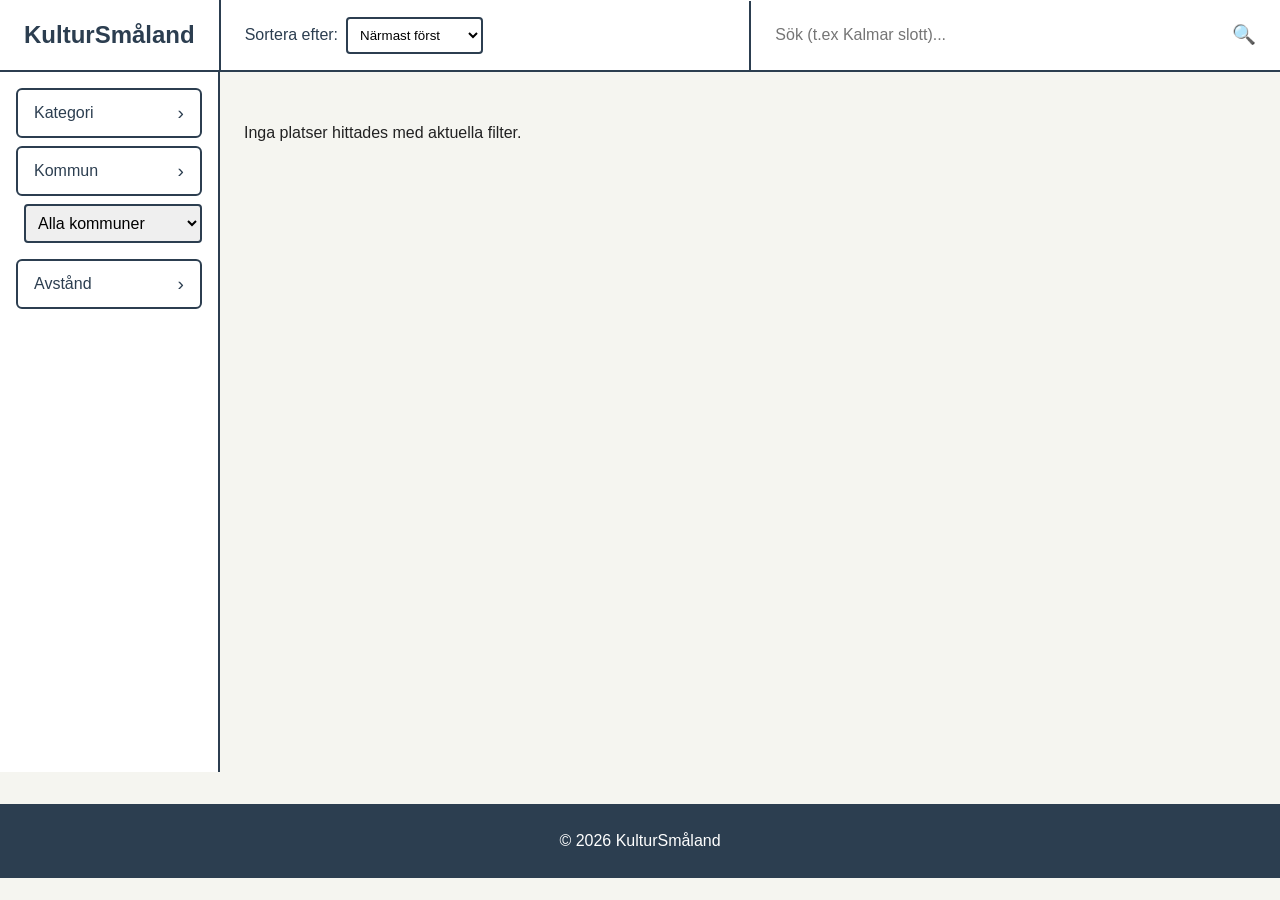
==== index.html @ bd0e3a74 "price range fixed and minor details fixed" ====
<!DOCTYPE html>
<html lang="sv">

<head>
    <meta charset="UTF-8">
    <meta name="viewport" content="width=device-width, initial-scale=1.0">
    <title>KulturSmåland</title>
    <link rel="stylesheet" href="./css/style.css">
    <script src="./js/main.js" type="module"></script>
</head>

<body>
    <div class="topbar">
        <div class="topbar-name">KulturSmåland</div>
        <div class="topbar-sort">
            <label for="sort-select">Sortera efter:</label>
            <select id="sort-select">
                <option value="distance-asc">Närmast först</option>
                <option value="distance-desc">Längst bort först</option>
                <option value="rating-desc">Högst betyg</option>
                <option value="rating-asc">Lägst betyg</option>
            </select>
        </div>
        <div class="topbar-search">
            <input type="text" id="search-input" placeholder="Sök (t.ex Kalmar slott)...">
            <span class="search-icon">🔍</span>
        </div>
    </div>

    <div class="layout">
        <aside class="sidebar">
            <div class="filter-group">
                <button class="filter-toggle" data-group="kategori">Kategori <span class="arrow">›</span></button>
                <div class="filter-options" data-group="kategori">
                    <button class="filter-btn" data-category="all">Visa alla</button>
                    <button class="filter-btn" data-category="museum">Museer</button>
                    <button class="filter-btn" data-category="kyrka">Kyrkor</button>
                    <button class="filter-btn" data-category="slott">Slott</button>
                </div>
            </div>

            <div class="filter-group">
                <button class="filter-toggle" data-group="lan">Kommun <span class="arrow">›</span></button>
                <div class="filter-options open" data-group="lan">
                    <select id="municipality-select" style="width: 100%; padding: 0.5rem; font-size: 1rem; border: 2px solid #2c3e50; border-radius: 4px;">
                        <option value="all">Alla kommuner</option>
                    </select>
                </div>
            </div>

            <div class="filter-group">
                <button class="filter-toggle" data-group="avstand">Avstånd <span class="arrow">›</span></button>
                <div class="filter-options" data-group="avstand">
                    <button class="filter-btn">&lt; 5 km</button>
                    <button class="filter-btn">&lt; 25 km</button>
                    <button class="filter-btn">&lt; 50 km</button>
                    <button class="filter-btn">Alla</button>
                </div>
                    <div id="active-chips" class="chip-container"></div>
            </div>


        </aside>

        <main class="content">
            <section id="cards"></section>
        </main>
    </div>

    <footer>
        <p>&copy; 2026 KulturSmåland</p>
    </footer>
</body>

</html>
---- css/style.css ----
.card {
    border: 2px black solid;
}
* {
    box-sizing: border-box;
    margin: 0;
    padding: 0;
}

body {
    font-family: Arial, Helvetica, sans-serif;
    line-height: 1.6;
    color: #222;
    background-color: #f5f5f0;
}

.topbar {
    display: flex;
    align-items: center;
    border-bottom: 2px solid #2c3e50;
    background: white;
}

.topbar-name {
    font-size: 1.5rem;
    font-weight: 700;
    color: #2c3e50;
    padding: 1rem 1.5rem;
    border-right: 2px solid #2c3e50;
    min-width: 220px;
}

.topbar-sort {
    display: flex;
    align-items: center;
    gap: 0.5rem;
    padding: 1rem 1.5rem;
    border-right: 2px solid #2c3e50;
    flex: 1;
}

.topbar-sort label {
    font-weight: 500;
    color: #2c3e50;
}

.topbar-search {
    display: flex;
    align-items: center;
    gap: 0.5rem;
    padding: 1rem 1.5rem;
    flex: 1;
    position: relative;
}

.topbar-search input {
    border: none;
    outline: none;
    font-size: 1rem;
    flex: 1;
    background: transparent;
}

.search-icon {
    font-size: 1.2rem;
}

.layout {
    display: grid;
    grid-template-columns: 220px 1fr;
    min-height: calc(100vh - 200px);
}

.sidebar {
    border-right: 2px solid #2c3e50;
    padding: 1rem;
    background: white;
}

.content {
    padding: 1.5rem;
}

.filter-group {
    margin-bottom: 0.5rem;
}

.filter-toggle {
    width: 100%;
    display: flex;
    justify-content: space-between;
    align-items: center;
    padding: 0.75rem 1rem;
    border: 2px solid #2c3e50;
    background: white;
    color: #2c3e50;
    font-size: 1rem;
    font-weight: 500;
    cursor: pointer;
    border-radius: 6px;
}

.filter-toggle:hover {
    background: #f0f0f0;
}

.filter-toggle .arrow {
    transition: transform 0.2s;
    font-size: 1.2rem;
}

.filter-toggle.expanded .arrow {
    transform: rotate(90deg);
}

.filter-options {
    display: none;
    flex-direction: column;
    gap: 0.4rem;
    padding: 0.5rem 0 0.5rem 0.5rem;
}

.filter-options.expanded {
    display: flex;
}

.filter-options .filter-btn {
    text-align: left;
    padding: 0.4rem 0.75rem;
    font-size: 0.9rem;
}

footer {
    text-align: center;
    padding: 1.5rem;
    background: #2c3e50;
    color: white;
    margin-top: 2rem;
}

.filter-btn {
    padding: 0.5rem 1rem;
    border: 2px solid #2c3e50;
    background-color: white;
    color: #2c3e50;
    cursor: pointer;
    border-radius: 4px;
}

.filter-btn:hover {
    background-color: #2c3e50;
    color: white;
}

#sort-select {
    padding: 0.5rem;
    border: 2px solid #2c3e50;
    border-radius: 4px;
    background-color: white;
}

#cards {
    display: grid;
    grid-template-columns: repeat(auto-fill, minmax(280px, 1fr));
    gap: 1.5rem;
    margin-top: 1.5rem;
}

.card {
    border: 2px solid #2c3e50;
    border-radius: 8px;
    padding: 1.5rem;
    background-color: white;
}

.card h2 {
    margin-bottom: 0.5rem;
    color: #2c3e50;
}

.card-footer {
    margin-top: 1rem;
    padding-top: 1rem;
    border-top: 1px solid #ddd;
    font-size: 0.9rem;
}

#map {
    height: 300px;
    width: 100%;
    border: 1px solid #ccc;
    margin-top: 1rem;
}

.details-main {
  max-width: 1100px;
  margin: 0 auto;
  padding: 32px 24px;
  font-family: -apple-system, BlinkMacSystemFont, "Segoe UI", Roboto, sans-serif;
  color: #1a1a1a;
}

#back-link {
  display: inline-block;
  margin-bottom: 24px;
  color: #2c3e50;
  text-decoration: none;
  font-size: 15px;
  font-weight: 500;
}

#back-link:hover {
  text-decoration: underline;
}

#detail-container {
  display: grid;
  grid-template-columns: 2fr 1fr;
  gap: 32px;
  align-items: start;
}

.details-content {
  min-width: 0;
}

.image-placeholder {
  width: 100%;
  aspect-ratio: 16 / 9;
  background: #e9ecef;
  display: flex;
  align-items: center;
  justify-content: center;
  margin-bottom: 24px;
  border-radius: 12px;
  color: #868e96;
  font-size: 16px;
}

.details-title {
  font-size: 36px;
  line-height: 1.2;
  font-weight: 700;
  margin: 0 0 8px 0;
  color: #1a1a1a;
}

.details-subtitle {
  font-size: 15px;
  color: #6c757d;
  margin: 0 0 24px 0;
  text-transform: capitalize;
  letter-spacing: 0.3px;
}

.details-desc {
  font-size: 17px;
  line-height: 1.7;
  color: #343a40;
  margin: 0;
}

.details-sidebar {
  display: flex;
  flex-direction: column;
  gap: 12px;
}

.info-box {
  background: #f8f9fa;
  border: 1px solid #e9ecef;
  padding: 14px 18px;
  border-radius: 10px;
}

.info-box small {
  display: block;
  font-size: 12px;
  text-transform: uppercase;
  letter-spacing: 0.8px;
  color: #868e96;
  font-weight: 600;
  margin-bottom: 4px;
}

.info-box p {
  margin: 0;
  font-size: 16px;
  color: #1a1a1a;
  line-height: 1.4;
}

.info-box a {
  color: #2c3e50;
  text-decoration: none;
  font-weight: 500;
}

.info-box a:hover {
  text-decoration: underline;
}

.map-box {
  padding: 0;
  overflow: hidden;
  height: 250px;
}

.card-main-img {
    width: 100%;
    height: 220px;
    object-fit: cover;
    display: block;
    border-radius: 6px;
    margin-bottom: 12px;
}

.details-img {
    width: 100%;
    aspect-ratio: 16 / 9;
    object-fit: cover;
    border-radius: 12px;
    margin-bottom: 24px;
    display: block;
}

.star {
  width: 40%;
}

.card-image-wrapper {
    position: relative; 
    width: 100%;
    height: 200px;
    overflow: hidden;
    border-radius: 8px;
}


.card-badge {
    position: absolute;
    top: 0px;
    left: 0px;
    background: rgba(137, 89, 0, 0.329);
    
    padding: 6px 12px;
    border-radius: 8px;
    
    box-shadow: 0 4px 8px rgba(0,0,0,0.2);
    display: flex;
    align-items: center;
    gap: 6px;
    z-index: 10;
    
}


.card-badge svg, 
.card-badge img {
    width: 35px;
    height: 35px;
}

.filter-options {
  display: none;
}
.filter-options.open {
  display: block;
}

.chip-container {
    display: flex;
    flex-wrap: wrap;
    align-items: center;
    gap: 0.6rem;
    margin-bottom: 1.5rem;
    min-height: 35px;
}

.chip {
    display: inline-flex;
    align-items: center;
    gap: 0.5rem;
    padding: 5px 10px;
    background-color: #5ea4ff;
    border: 1px solid #000000;
    border-radius: 8px;
    font-size: 0.85rem;
    font-weight: 600;
    color: #000000;
    cursor: pointer;
    transition: all 0.2s ease;
    
}

.chip:hover {
    background-color: #ef4444;
    color: white;
    border-color: #000000;
}

.chip-close {
    font-size: 0.85rem;
    line-height: 0.5;
    font-weight: bold;
}


@media (max-width: 768px) {
  #detail-container {
    grid-template-columns: 1fr;
    gap: 24px;
  }

  .details-title {
    font-size: 28px;
  }

  .details-desc {
    font-size: 16px;
  }
}
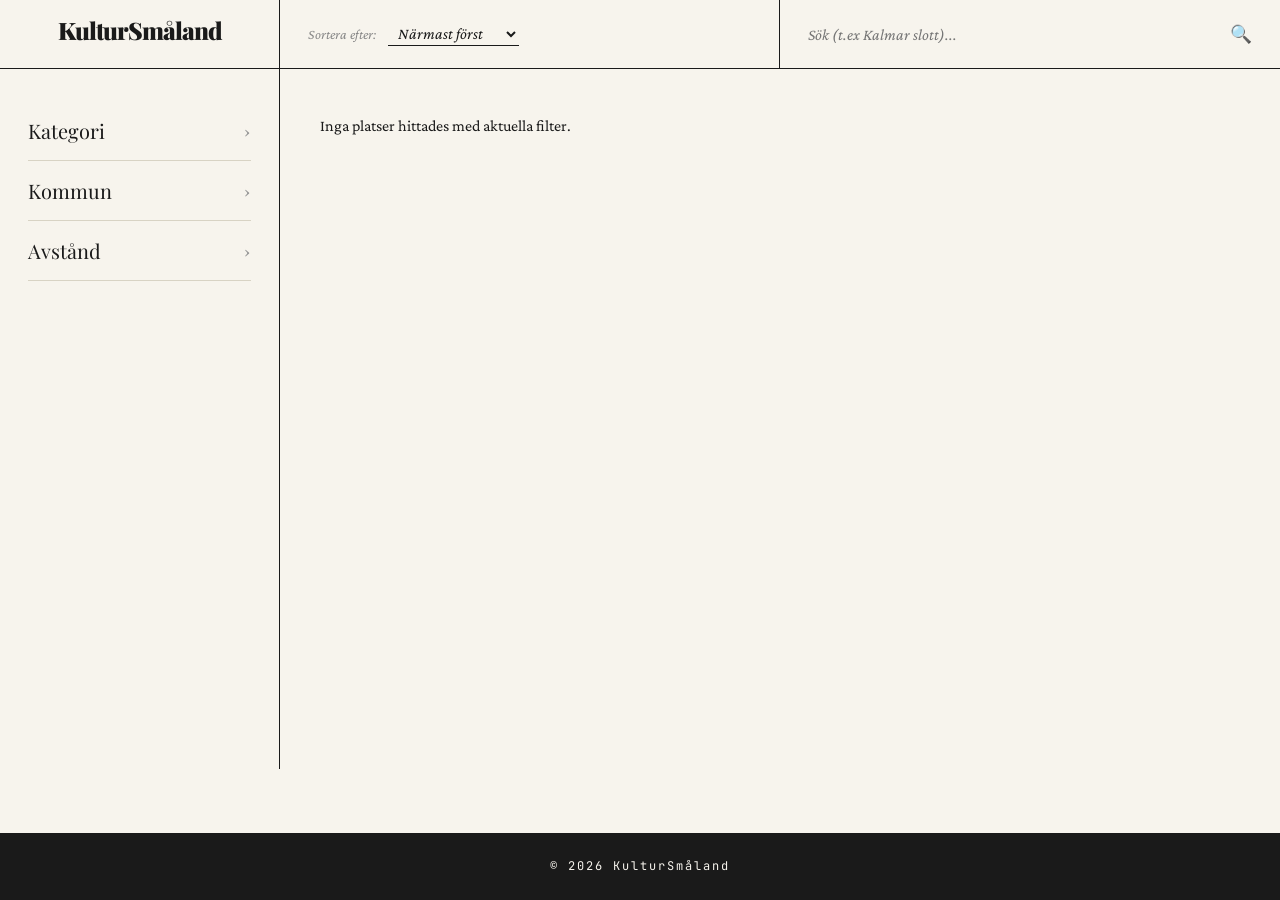
==== commit fa3d4cdf: "redesign theme" ====
--- a/index.html
+++ b/index.html
@@ -5,6 +5,7 @@
     <meta charset="UTF-8">
     <meta name="viewport" content="width=device-width, initial-scale=1.0">
     <title>KulturSmåland</title>
+    <link href="https://fonts.googleapis.com/css2?family=Playfair+Display:wght@400;600;700;900&family=Crimson+Pro:wght@300;400;500;600;700&family=JetBrains+Mono:wght@400;500&display=swap" rel="stylesheet">
     <link rel="stylesheet" href="./css/style.css">
     <script src="./js/main.js" type="module"></script>
 </head>
--- a/css/style.css
+++ b/css/style.css
@@ -1,6 +1,3 @@
-.card {
-    border: 2px black solid;
-}
 * {
     box-sizing: border-box;
     margin: 0;
@@ -8,105 +5,129 @@
 }
 
 body {
-    font-family: Arial, Helvetica, sans-serif;
+    font-family: 'Crimson Pro', Georgia, serif;
     line-height: 1.6;
-    color: #222;
-    background-color: #f5f5f0;
+    color: #1a1a1a;
+    background-color: #f7f4ed;
 }
 
 .topbar {
-    display: flex;
-    align-items: center;
-    border-bottom: 2px solid #2c3e50;
-    background: white;
+    display: grid;
+    grid-template-columns: 280px 1fr 1fr;
+    border-bottom: 1px solid #1a1a1a;
+    background: #f7f4ed;
+}
+
+.topbar > div {
+    padding: 20px 28px;
+    border-right: 1px solid #1a1a1a;
+    display: flex;
+    align-items: center;
+}
+
+.topbar > div:last-child {
+    border-right: 0;
 }
 
 .topbar-name {
-    font-size: 1.5rem;
-    font-weight: 700;
-    color: #2c3e50;
-    padding: 1rem 1.5rem;
-    border-right: 2px solid #2c3e50;
-    min-width: 220px;
+    font-family: 'Playfair Display', serif;
+    font-weight: 900;
+    font-size: 24px;
+    letter-spacing: -1px;
+    color: #1a1a1a;
+    flex-direction: column;
+    align-items: flex-start;
+    line-height: 0.9;
 }
 
 .topbar-sort {
-    display: flex;
-    align-items: center;
-    gap: 0.5rem;
-    padding: 1rem 1.5rem;
-    border-right: 2px solid #2c3e50;
+    gap: 12px;
+    font-size: 14px;
+    color: #555;
+}
+
+.topbar-sort label {
+    font-style: italic;
+    color: #888;
+}
+
+#sort-select {
+    border: none;
+    background: transparent;
+    font-family: 'Crimson Pro', serif;
+    font-size: 16px;
+    font-style: italic;
+    cursor: pointer;
+    border-bottom: 1px solid #1a1a1a;
+    color: #1a1a1a;
+    padding: 2px 6px;
+}
+
+.topbar-search {
+    gap: 12px;
+    color: #888;
+}
+
+.topbar-search input {
+    border: none;
+    outline: none;
+    background: transparent;
+    font-family: 'Crimson Pro', serif;
+    font-size: 16px;
+    font-style: italic;
     flex: 1;
 }
 
-.topbar-sort label {
-    font-weight: 500;
-    color: #2c3e50;
-}
-
-.topbar-search {
-    display: flex;
-    align-items: center;
-    gap: 0.5rem;
-    padding: 1rem 1.5rem;
-    flex: 1;
-    position: relative;
-}
-
-.topbar-search input {
-    border: none;
-    outline: none;
-    font-size: 1rem;
-    flex: 1;
-    background: transparent;
-}
-
 .search-icon {
-    font-size: 1.2rem;
+    font-size: 1.1rem;
 }
 
 .layout {
     display: grid;
-    grid-template-columns: 220px 1fr;
+    grid-template-columns: 280px 1fr;
     min-height: calc(100vh - 200px);
 }
 
 .sidebar {
-    border-right: 2px solid #2c3e50;
-    padding: 1rem;
-    background: white;
+    border-right: 1px solid #1a1a1a;
+    padding: 32px 28px;
+    background: #f7f4ed;
 }
 
 .content {
-    padding: 1.5rem;
+    padding: 36px 40px;
 }
 
 .filter-group {
-    margin-bottom: 0.5rem;
+    margin-bottom: 0;
 }
 
 .filter-toggle {
     width: 100%;
+    padding: 16px 0;
+    border: none;
+    border-bottom: 1px solid #d8d3c4;
+    background: transparent;
+    font-family: 'Playfair Display', serif;
+    font-size: 20px;
+    font-weight: 400;
+    color: #1a1a1a;
+    cursor: pointer;
     display: flex;
     justify-content: space-between;
     align-items: center;
-    padding: 0.75rem 1rem;
-    border: 2px solid #2c3e50;
-    background: white;
-    color: #2c3e50;
-    font-size: 1rem;
-    font-weight: 500;
-    cursor: pointer;
-    border-radius: 6px;
+    text-align: left;
 }
 
 .filter-toggle:hover {
-    background: #f0f0f0;
+    color: #a85c2c;
 }
 
 .filter-toggle .arrow {
+    font-family: 'Crimson Pro', serif;
+    font-size: 18px;
+    color: #999;
     transition: transform 0.2s;
-    font-size: 1.2rem;
 }
 
 .filter-toggle.expanded .arrow {
@@ -116,256 +137,269 @@
 .filter-options {
     display: none;
     flex-direction: column;
-    gap: 0.4rem;
-    padding: 0.5rem 0 0.5rem 0.5rem;
+    gap: 4px;
+    padding: 12px 0 12px 8px;
 }
 
 .filter-options.expanded {
     display: flex;
 }
 
-.filter-options .filter-btn {
+.filter-btn {
+    padding: 6px 12px;
+    border: none;
+    background: transparent;
+    color: #555;
+    font-family: 'Crimson Pro', serif;
+    font-size: 15px;
+    cursor: pointer;
     text-align: left;
-    padding: 0.4rem 0.75rem;
-    font-size: 0.9rem;
+    border-radius: 3px;
+}
+
+.filter-btn:hover {
+    background: #ebe5d4;
+    color: #1a1a1a;
+}
+
+#cards {
+    display: grid;
+    grid-template-columns: repeat(auto-fill, minmax(320px, 1fr));
+    gap: 40px 32px;
+    margin-top: 8px;
+}
+
+.card {
+    background: transparent;
+    border: none;
+    padding: 0 0 24px 0;
+    border-bottom: 1px solid #d8d3c4;
+    cursor: pointer;
+}
+
+.card img,
+.card-main-img {
+    width: 100%;
+    height: 200px;
+    object-fit: cover;
+    filter: saturate(0.85) sepia(0.05);
+    margin-bottom: 16px;
+    border-radius: 0;
+    display: block;
+}
+
+.card h2 {
+    font-family: 'Playfair Display', serif;
+    font-weight: 600;
+    font-size: 26px;
+    line-height: 1.1;
+    margin: 6px 0 8px 0;
+    color: #1a1a1a;
+}
+
+.card p {
+    font-size: 15px;
+    color: #555;
+    margin-bottom: 6px;
+}
+
+.card-footer {
+    margin-top: 12px;
+    padding-top: 0;
+    border-top: none;
+    font-family: 'JetBrains Mono', monospace;
+    font-size: 11px;
+    letter-spacing: 2px;
+    text-transform: uppercase;
+    color: #888;
+}
+
+.card-rating {
+    color: #a85c2c;
 }
 
 footer {
     text-align: center;
     padding: 1.5rem;
-    background: #2c3e50;
-    color: white;
-    margin-top: 2rem;
-}
-
-.filter-btn {
-    padding: 0.5rem 1rem;
-    border: 2px solid #2c3e50;
-    background-color: white;
-    color: #2c3e50;
-    cursor: pointer;
-    border-radius: 4px;
-}
-
-.filter-btn:hover {
-    background-color: #2c3e50;
-    color: white;
-}
-
-#sort-select {
-    padding: 0.5rem;
-    border: 2px solid #2c3e50;
-    border-radius: 4px;
-    background-color: white;
-}
-
-#cards {
+    background: #1a1a1a;
+    color: #f7f4ed;
+    margin-top: 4rem;
+    font-family: 'JetBrains Mono', monospace;
+    font-size: 12px;
+    letter-spacing: 2px;
+}
+
+.details-main {
+    max-width: 1100px;
+    margin: 0 auto;
+    padding: 40px 32px;
+    font-family: 'Crimson Pro', serif;
+    color: #1a1a1a;
+}
+
+#back-link {
+    display: inline-block;
+    margin-bottom: 32px;
+    color: #1a1a1a;
+    text-decoration: none;
+    font-size: 14px;
+    font-family: 'JetBrains Mono', monospace;
+    letter-spacing: 2px;
+    text-transform: uppercase;
+}
+
+#back-link:hover {
+    color: #a85c2c;
+}
+
+#detail-container {
     display: grid;
-    grid-template-columns: repeat(auto-fill, minmax(280px, 1fr));
-    gap: 1.5rem;
-    margin-top: 1.5rem;
-}
-
-.card {
-    border: 2px solid #2c3e50;
-    border-radius: 8px;
-    padding: 1.5rem;
-    background-color: white;
-}
-
-.card h2 {
-    margin-bottom: 0.5rem;
-    color: #2c3e50;
-}
-
-.card-footer {
-    margin-top: 1rem;
-    padding-top: 1rem;
-    border-top: 1px solid #ddd;
-    font-size: 0.9rem;
-}
-
-#map {
-    height: 300px;
-    width: 100%;
-    border: 1px solid #ccc;
-    margin-top: 1rem;
-}
-
-.details-main {
-  max-width: 1100px;
-  margin: 0 auto;
-  padding: 32px 24px;
-  font-family: -apple-system, BlinkMacSystemFont, "Segoe UI", Roboto, sans-serif;
-  color: #1a1a1a;
-}
-
-#back-link {
-  display: inline-block;
-  margin-bottom: 24px;
-  color: #2c3e50;
-  text-decoration: none;
-  font-size: 15px;
-  font-weight: 500;
-}
-
-#back-link:hover {
-  text-decoration: underline;
-}
-
-#detail-container {
-  display: grid;
-  grid-template-columns: 2fr 1fr;
-  gap: 32px;
-  align-items: start;
+    grid-template-columns: 2fr 1fr;
+    gap: 40px;
+    align-items: start;
 }
 
 .details-content {
-  min-width: 0;
-}
-
-.image-placeholder {
-  width: 100%;
-  aspect-ratio: 16 / 9;
-  background: #e9ecef;
-  display: flex;
-  align-items: center;
-  justify-content: center;
-  margin-bottom: 24px;
-  border-radius: 12px;
-  color: #868e96;
-  font-size: 16px;
-}
-
-.details-title {
-  font-size: 36px;
-  line-height: 1.2;
-  font-weight: 700;
-  margin: 0 0 8px 0;
-  color: #1a1a1a;
-}
-
-.details-subtitle {
-  font-size: 15px;
-  color: #6c757d;
-  margin: 0 0 24px 0;
-  text-transform: capitalize;
-  letter-spacing: 0.3px;
-}
-
-.details-desc {
-  font-size: 17px;
-  line-height: 1.7;
-  color: #343a40;
-  margin: 0;
-}
-
-.details-sidebar {
-  display: flex;
-  flex-direction: column;
-  gap: 12px;
-}
-
-.info-box {
-  background: #f8f9fa;
-  border: 1px solid #e9ecef;
-  padding: 14px 18px;
-  border-radius: 10px;
-}
-
-.info-box small {
-  display: block;
-  font-size: 12px;
-  text-transform: uppercase;
-  letter-spacing: 0.8px;
-  color: #868e96;
-  font-weight: 600;
-  margin-bottom: 4px;
-}
-
-.info-box p {
-  margin: 0;
-  font-size: 16px;
-  color: #1a1a1a;
-  line-height: 1.4;
-}
-
-.info-box a {
-  color: #2c3e50;
-  text-decoration: none;
-  font-weight: 500;
-}
-
-.info-box a:hover {
-  text-decoration: underline;
-}
-
-.map-box {
-  padding: 0;
-  overflow: hidden;
-  height: 250px;
-}
-
-.card-main-img {
-    width: 100%;
-    height: 220px;
-    object-fit: cover;
-    display: block;
-    border-radius: 6px;
-    margin-bottom: 12px;
+    min-width: 0;
 }
 
 .details-img {
     width: 100%;
     aspect-ratio: 16 / 9;
     object-fit: cover;
-    border-radius: 12px;
+    filter: saturate(0.85) sepia(0.05);
     margin-bottom: 24px;
     display: block;
 }
 
-.star {
-  width: 40%;
+.image-placeholder {
+    width: 100%;
+    aspect-ratio: 16 / 9;
+    background: #ebe5d4;
+    display: flex;
+    align-items: center;
+    justify-content: center;
+    margin-bottom: 24px;
+    color: #888;
+    font-size: 14px;
+}
+
+.details-title {
+    font-family: 'Playfair Display', serif;
+    font-size: 44px;
+    line-height: 1.05;
+    font-weight: 600;
+    margin: 0 0 12px 0;
+    color: #1a1a1a;
+    letter-spacing: -1px;
+}
+
+.details-subtitle {
+    font-family: 'JetBrains Mono', monospace;
+    font-size: 11px;
+    letter-spacing: 3px;
+    color: #888;
+    margin: 0 0 32px 0;
+    text-transform: uppercase;
+}
+
+.details-desc {
+    font-size: 18px;
+    line-height: 1.7;
+    color: #333;
+}
+
+.details-sidebar {
+    display: flex;
+    flex-direction: column;
+    gap: 0;
+}
+
+.info-box {
+    background: transparent;
+    border: none;
+    border-bottom: 1px solid #d8d3c4;
+    padding: 16px 0;
+    border-radius: 0;
+}
+
+.info-box small {
+    display: block;
+    font-family: 'JetBrains Mono', monospace;
+    font-size: 10px;
+    letter-spacing: 3px;
+    color: #888;
+    text-transform: uppercase;
+    margin-bottom: 6px;
+}
+
+.info-box p {
+    margin: 0;
+    font-family: 'Crimson Pro', serif;
+    font-size: 17px;
+    color: #1a1a1a;
+}
+
+.info-box a {
+    color: #a85c2c;
+    text-decoration: none;
+    font-style: italic;
+}
+
+.info-box a:hover {
+    text-decoration: underline;
+}
+
+.map-box {
+    padding: 0;
+    border: 1px solid #d8d3c4;
+    height: 250px;
+    overflow: hidden;
+    margin-top: 12px;
+}
+
+#map {
+    height: 100%;
+    width: 100%;
 }
 
 .card-image-wrapper {
-    position: relative; 
     width: 100%;
     height: 200px;
     overflow: hidden;
-    border-radius: 8px;
-}
-
+    margin-bottom: 16px;
+    position: relative;
+    background: #ebe5d4;
+}
+
+.card-image-wrapper img,
+.card .card-main-img {
+    width: 100%;
+    height: 100%;
+    object-fit: cover;
+    margin-bottom: 0;
+}
 
 .card-badge {
     position: absolute;
-    top: 0px;
-    left: 0px;
-    background: rgba(137, 89, 0, 0.329);
-    
-    padding: 6px 12px;
-    border-radius: 8px;
-    
-    box-shadow: 0 4px 8px rgba(0,0,0,0.2);
-    display: flex;
-    align-items: center;
-    gap: 6px;
+    top: 8px;
+    left: 8px;
+    width: 44px;
+    height: 44px;
+    background: rgba(255, 248, 235, 0.95);
+    padding: 6px;
+    border-radius: 4px;
     z-index: 10;
-    
-}
-
-
-.card-badge svg, 
-.card-badge img {
-    width: 35px;
-    height: 35px;
-}
-
-.filter-options {
-  display: none;
-}
-.filter-options.open {
-  display: block;
+    display: flex;
+    align-items: center;
+    justify-content: center;
+}
+
+.card-badge img,
+.card-badge svg {
+    width: 100%;
+    height: 100%;
+    object-fit: contain;
 }
 
 .chip-container {
@@ -382,21 +416,21 @@
     align-items: center;
     gap: 0.5rem;
     padding: 5px 10px;
-    background-color: #5ea4ff;
-    border: 1px solid #000000;
-    border-radius: 8px;
+    background-color: #ebe5d4;
+    border: 1px solid #1a1a1a;
+    border-radius: 4px;
     font-size: 0.85rem;
-    font-weight: 600;
-    color: #000000;
+    font-weight: 500;
+    color: #1a1a1a;
     cursor: pointer;
+    font-family: 'Crimson Pro', serif;
     transition: all 0.2s ease;
-    
 }
 
 .chip:hover {
-    background-color: #ef4444;
-    color: white;
-    border-color: #000000;
+    background-color: #a85c2c;
+    color: #f7f4ed;
+    border-color: #a85c2c;
 }
 
 .chip-close {
@@ -405,18 +439,52 @@
     font-weight: bold;
 }
 
+.star {
+    display: flex !important;
+    align-items: center;
+    gap: 4px;
+}
+
+.star svg,
+.star img {
+    width: 16px;
+    height: 16px;
+}
+
+.card-rating {
+    display: flex;
+    align-items: center;
+    gap: 4px;
+    font-size: 14px;
+    color: #a85c2c;
+    margin: 8px 0;
+}
+
+.card-rating span {
+    font-family: 'JetBrains Mono', monospace;
+    font-size: 12px;
+    margin-left: 6px;
+}
 
 @media (max-width: 768px) {
-  #detail-container {
-    grid-template-columns: 1fr;
-    gap: 24px;
-  }
-
-  .details-title {
-    font-size: 28px;
-  }
-
-  .details-desc {
-    font-size: 16px;
-  }
+    .topbar {
+        grid-template-columns: 1fr;
+    }
+    .topbar > div {
+        border-right: 0;
+        border-bottom: 1px solid #1a1a1a;
+    }
+    .layout {
+        grid-template-columns: 1fr;
+    }
+    .sidebar {
+        border-right: 0;
+        border-bottom: 1px solid #1a1a1a;
+    }
+    #detail-container {
+        grid-template-columns: 1fr;
+    }
+    .details-title {
+        font-size: 32px;
+    }
 }
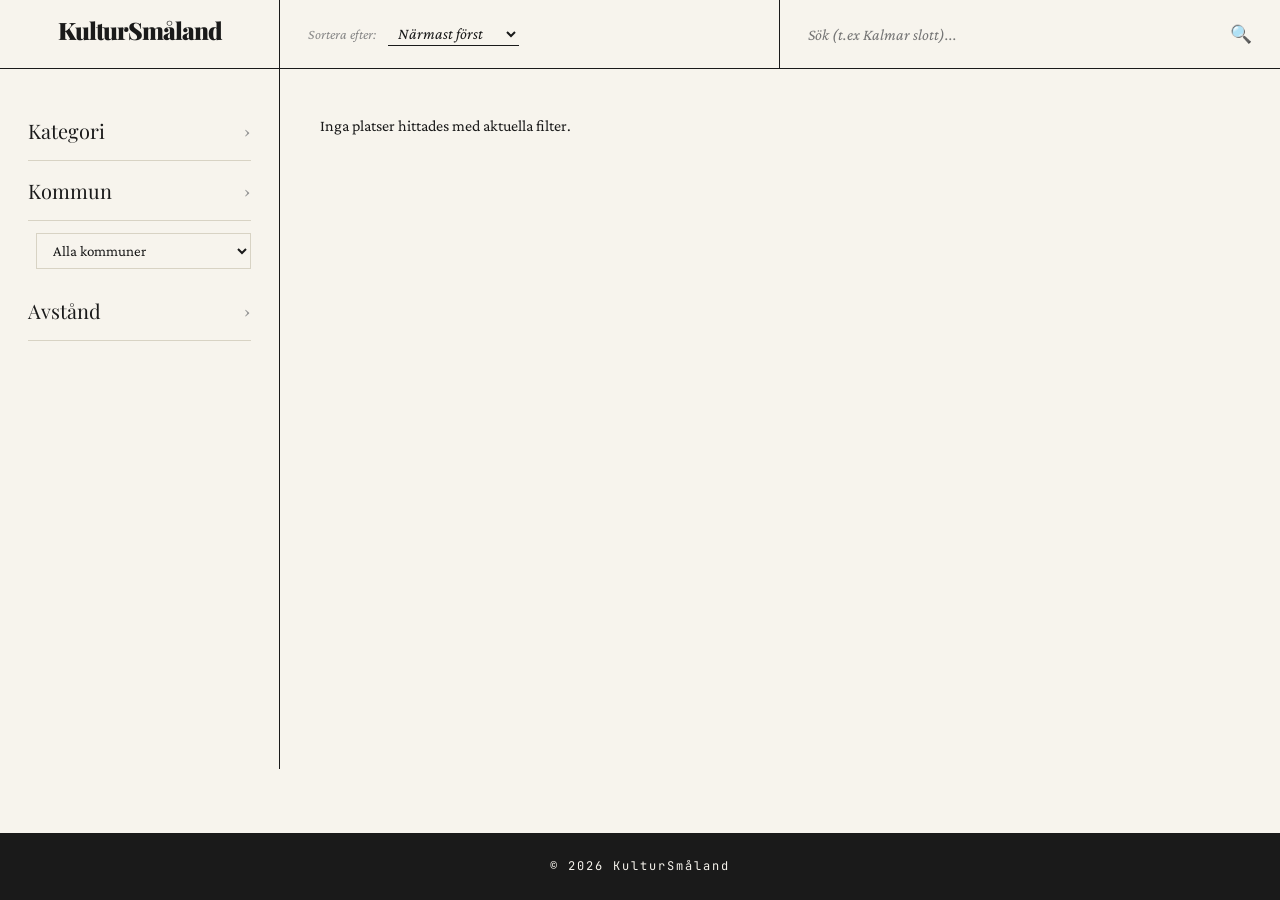
==== commit 3bb28775: "style municipality dropdown" ====
--- a/index.html
+++ b/index.html
@@ -43,7 +43,7 @@
             <div class="filter-group">
                 <button class="filter-toggle" data-group="lan">Kommun <span class="arrow">›</span></button>
                 <div class="filter-options open" data-group="lan">
-                    <select id="municipality-select" style="width: 100%; padding: 0.5rem; font-size: 1rem; border: 2px solid #2c3e50; border-radius: 4px;">
+                    <select id="municipality-select">
                         <option value="all">Alla kommuner</option>
                     </select>
                 </div>
--- a/css/style.css
+++ b/css/style.css
@@ -141,7 +141,8 @@
     padding: 12px 0 12px 8px;
 }
 
-.filter-options.expanded {
+.filter-options.expanded,
+.filter-options.open {
     display: flex;
 }
 
@@ -464,6 +465,23 @@
     font-family: 'JetBrains Mono', monospace;
     font-size: 12px;
     margin-left: 6px;
+}
+
+#municipality-select {
+    width: 100%;
+    padding: 8px 12px;
+    border: 1px solid #d8d3c4;
+    background: transparent;
+    font-family: 'Crimson Pro', serif;
+    font-size: 15px;
+    color: #1a1a1a;
+    cursor: pointer;
+    border-radius: 0;
+}
+
+#municipality-select:focus {
+    outline: none;
+    border-color: #a85c2c;
 }
 
 @media (max-width: 768px) {
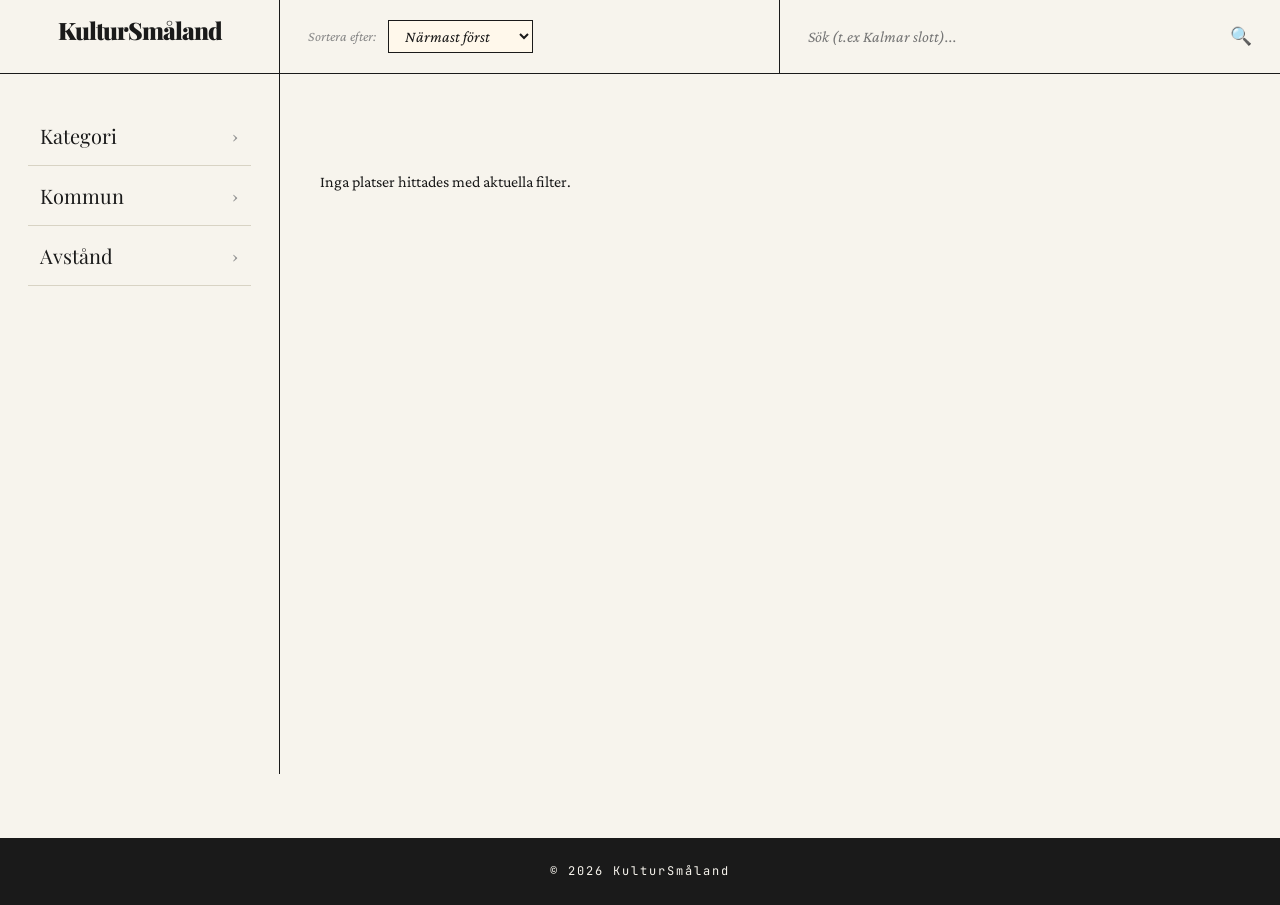
==== commit 83ea4e93: "filters remade so you can checkbox multiple choices, remove all filters button added and filterchips" ====
--- a/index.html
+++ b/index.html
@@ -30,23 +30,20 @@
 
     <div class="layout">
         <aside class="sidebar">
+            
             <div class="filter-group">
                 <button class="filter-toggle" data-group="kategori">Kategori <span class="arrow">›</span></button>
-                <div class="filter-options" data-group="kategori">
-                    <button class="filter-btn" data-category="all">Visa alla</button>
-                    <button class="filter-btn" data-category="museum">Museer</button>
-                    <button class="filter-btn" data-category="kyrka">Kyrkor</button>
-                    <button class="filter-btn" data-category="slott">Slott</button>
+                <div class="filter-options" data-group="kategori" id="category-checkboxes">
+                    <label class="checkbox-label"><input type="checkbox" value="museum" class="category-checkbox"> Museum</label>
+                    <label class="checkbox-label"><input type="checkbox" value="slott" class="category-checkbox"> Slott</label>
+                    <label class="checkbox-label"><input type="checkbox" value="kyrka" class="category-checkbox"> Kyrka</label>
                 </div>
             </div>
 
             <div class="filter-group">
-                <button class="filter-toggle" data-group="lan">Kommun <span class="arrow">›</span></button>
-                <div class="filter-options open" data-group="lan">
-                    <select id="municipality-select">
-                        <option value="all">Alla kommuner</option>
-                    </select>
-                </div>
+                <button class="filter-toggle" data-group="omrade">Kommun <span class="arrow">›</span></button>
+                <div class="filter-options" data-group="omrade" id="municipality-checkboxes">
+                    </div>
             </div>
 
             <div class="filter-group">
@@ -57,13 +54,12 @@
                     <button class="filter-btn">&lt; 50 km</button>
                     <button class="filter-btn">Alla</button>
                 </div>
-                    <div id="active-chips" class="chip-container"></div>
             </div>
-
 
         </aside>
 
         <main class="content">
+            <div id="active-chips" class="chip-container"></div>
             <section id="cards"></section>
         </main>
     </div>
--- a/css/style.css
+++ b/css/style.css
@@ -52,15 +52,19 @@
 }
 
 #sort-select {
-    border: none;
-    background: transparent;
+    border: 1px solid #1a1a1a;
+    background: #fff8eb;
     font-family: 'Crimson Pro', serif;
     font-size: 16px;
     font-style: italic;
     cursor: pointer;
-    border-bottom: 1px solid #1a1a1a;
-    color: #1a1a1a;
-    padding: 2px 6px;
+    color: #1a1a1a;
+    padding: 6px 12px;
+    transition: background 0.15s;
+}
+
+#sort-select:hover {
+    background: #ebe5d4;
 }
 
 .topbar-search {
@@ -104,7 +108,7 @@
 
 .filter-toggle {
     width: 100%;
-    padding: 16px 0;
+    padding: 16px 12px;
     border: none;
     border-bottom: 1px solid #d8d3c4;
     background: transparent;
@@ -117,9 +121,11 @@
     justify-content: space-between;
     align-items: center;
     text-align: left;
+    transition: background 0.15s;
 }
 
 .filter-toggle:hover {
+    background: #ebe5d4;
     color: #a85c2c;
 }
 
@@ -138,7 +144,7 @@
     display: none;
     flex-direction: column;
     gap: 4px;
-    padding: 12px 0 12px 8px;
+    padding: 12px 0 12px 0;
 }
 
 .filter-options.expanded,
@@ -147,35 +153,43 @@
 }
 
 .filter-btn {
-    padding: 6px 12px;
-    border: none;
-    background: transparent;
-    color: #555;
+    padding: 8px 14px;
+    border: 1px solid #d8d3c4;
+    background: #fff8eb;
+    color: #1a1a1a;
     font-family: 'Crimson Pro', serif;
     font-size: 15px;
     cursor: pointer;
     text-align: left;
     border-radius: 3px;
+    transition: all 0.15s;
 }
 
 .filter-btn:hover {
-    background: #ebe5d4;
-    color: #1a1a1a;
+    background: #1a1a1a;
+    color: #f7f4ed;
+    border-color: #1a1a1a;
 }
 
 #cards {
     display: grid;
-    grid-template-columns: repeat(auto-fill, minmax(320px, 1fr));
-    gap: 40px 32px;
+    grid-template-columns: repeat(auto-fill, minmax(380px, 1fr));
+    gap: 32px;
     margin-top: 8px;
 }
 
 .card {
-    background: transparent;
-    border: none;
-    padding: 0 0 24px 0;
-    border-bottom: 1px solid #d8d3c4;
-    cursor: pointer;
+    background: #fff8eb;
+    border: 1px solid #d8d3c4;
+    padding: 0 0 16px 0;
+    cursor: pointer;
+    overflow: hidden;
+    transition: border-color 0.2s, transform 0.2s;
+}
+
+.card:hover {
+    border-color: #1a1a1a;
+    transform: translateY(-2px);
 }
 
 .card img,
@@ -192,21 +206,31 @@
 .card h2 {
     font-family: 'Playfair Display', serif;
     font-weight: 600;
-    font-size: 26px;
+    font-size: 24px;
     line-height: 1.1;
     margin: 6px 0 8px 0;
     color: #1a1a1a;
+    padding: 0 16px;
 }
 
 .card p {
     font-size: 15px;
     color: #555;
     margin-bottom: 6px;
+    padding: 0 16px;
+}
+
+.card:hover h2 {
+    color: #a85c2c;
+}
+
+.card-rating {
+    padding: 0 16px;
 }
 
 .card-footer {
     margin-top: 12px;
-    padding-top: 0;
+    padding: 0 16px;
     border-top: none;
     font-family: 'JetBrains Mono', monospace;
     font-size: 11px;
@@ -231,7 +255,7 @@
 }
 
 .details-main {
-    max-width: 1100px;
+    max-width: 1400px;
     margin: 0 auto;
     padding: 40px 32px;
     font-family: 'Crimson Pro', serif;
@@ -255,8 +279,8 @@
 
 #detail-container {
     display: grid;
-    grid-template-columns: 2fr 1fr;
-    gap: 40px;
+    grid-template-columns: 3fr 1fr;
+    gap: 56px;
     align-items: start;
 }
 
@@ -266,10 +290,10 @@
 
 .details-img {
     width: 100%;
-    aspect-ratio: 16 / 9;
+    height: 70vh;
     object-fit: cover;
     filter: saturate(0.85) sepia(0.05);
-    margin-bottom: 24px;
+    margin-bottom: 40px;
     display: block;
 }
 
@@ -351,12 +375,19 @@
     text-decoration: underline;
 }
 
-.map-box {
-    padding: 0;
+.info-box.map-box {
+    padding: 0 !important;
     border: 1px solid #d8d3c4;
-    height: 250px;
+    height: 320px !important;
+    min-height: 320px;
     overflow: hidden;
     margin-top: 12px;
+    display: block;
+}
+
+.info-box.map-box .leaflet-container {
+    height: 100%;
+    width: 100%;
 }
 
 #map {
@@ -467,21 +498,104 @@
     margin-left: 6px;
 }
 
-#municipality-select {
-    width: 100%;
-    padding: 8px 12px;
-    border: 1px solid #d8d3c4;
-    background: transparent;
-    font-family: 'Crimson Pro', serif;
-    font-size: 15px;
-    color: #1a1a1a;
-    cursor: pointer;
-    border-radius: 0;
-}
-
-#municipality-select:focus {
-    outline: none;
-    border-color: #a85c2c;
+
+
+#municipality-checkboxes {
+    max-height: 180px;
+    overflow-y: auto;
+    padding-right: 8px;
+    margin-top: 5px;
+}
+
+
+#municipality-checkboxes::-webkit-scrollbar {
+    width: 6px;
+}
+
+#municipality-checkboxes::-webkit-scrollbar-thumb {
+    background-color: #cbd5e1;
+    border-radius: 4px;
+}
+
+#municipality-checkboxes::-webkit-scrollbar-thumb:hover {
+    background-color: #94a3b8;
+}
+
+.checkbox-label {
+    display: flex;
+    align-items: center;
+    padding: 6px 10px;
+    margin-bottom: 4px;
+    border-radius: 6px;
+    cursor: pointer;
+    font-size: 0.95rem;
+    color: #475569;
+    transition: all 0.2s ease;
+}
+
+.checkbox-label:hover {
+    background-color: #f1f5f9;
+    color: #1e293b;
+}
+
+.checkbox-label:has(input:checked) {
+    background-color: #e2e8f0;
+    color: #2c3e50;
+    font-weight: 600;
+}
+
+.checkbox-label input[type="checkbox"] {
+    appearance: none;
+    -webkit-appearance: none;
+    width: 18px;
+    height: 18px;
+    border: 2px solid #cbd5e1;
+    border-radius: 4px;
+    background-color: #fff;
+    margin-right: 10px;
+    cursor: pointer;
+    display: inline-flex;
+    align-items: center;
+    justify-content: center;
+    position: relative;
+    transition: all 0.2s ease;
+}
+
+.checkbox-label input[type="checkbox"]:checked {
+    background-color: #2c3e50;
+    border-color: #2c3e50;
+}
+
+.checkbox-label input[type="checkbox"]::before {
+    content: "";
+    width: 10px;
+    height: 5px;
+    border-left: 2px solid #fff;
+    border-bottom: 2px solid #fff;
+    transform: rotate(-45deg) scale(0);
+    transition: transform 0.1s ease-in-out;
+    margin-top: -3px;
+}
+
+.checkbox-label input[type="checkbox"]:checked::before {
+    transform: rotate(-45deg) scale(1);
+}
+
+.clear-all-chips-btn {
+    background-color: #fff;
+    border: 1px solid #ef4444;
+    color: #ef4444;
+    border-radius: 8px;
+    padding: 0.4rem 0.9rem;
+    font-size: 0.85rem;
+    font-weight: 600;
+    cursor: pointer;
+    transition: all 0.2s ease;
+}
+
+.clear-all-chips-btn:hover {
+    background-color: #ef4444;
+    color: #fff;
 }
 
 @media (max-width: 768px) {
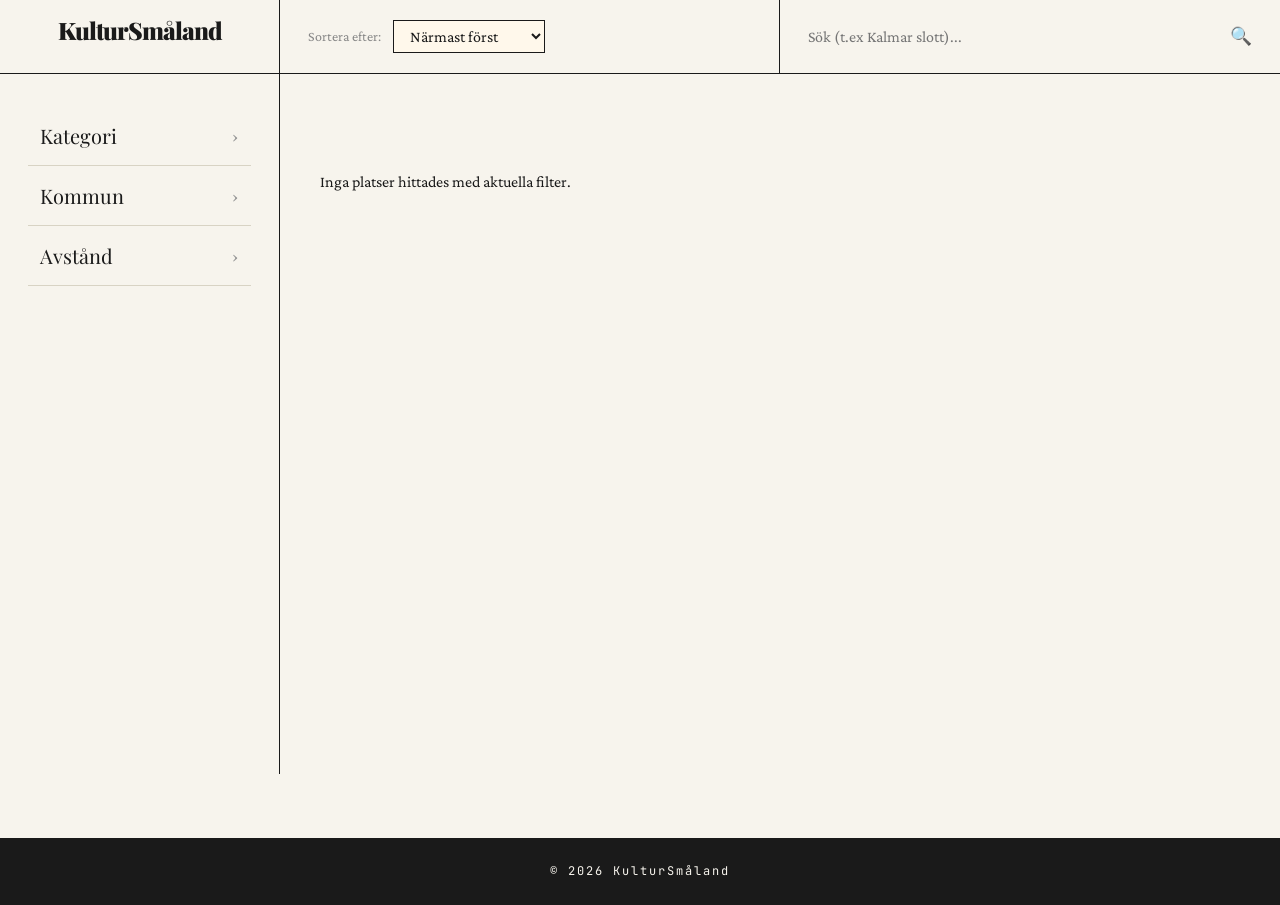
==== commit e26e14e9: "distance filtering bug fixed and styling matched to the rest of the filtering" ====
--- a/index.html
+++ b/index.html
@@ -46,13 +46,21 @@
                     </div>
             </div>
 
-            <div class="filter-group">
+         <div class="filter-group">
                 <button class="filter-toggle" data-group="avstand">Avstånd <span class="arrow">›</span></button>
                 <div class="filter-options" data-group="avstand">
-                    <button class="filter-btn">&lt; 5 km</button>
-                    <button class="filter-btn">&lt; 25 km</button>
-                    <button class="filter-btn">&lt; 50 km</button>
-                    <button class="filter-btn">Alla</button>
+                    <label class="checkbox-label">
+                        <input type="radio" name="distance" class="distance-radio" value="5"> &lt; 5 km
+                    </label>
+                    <label class="checkbox-label">
+                        <input type="radio" name="distance" class="distance-radio" value="25"> &lt; 25 km
+                    </label>
+                    <label class="checkbox-label">
+                        <input type="radio" name="distance" class="distance-radio" value="50"> &lt; 50 km
+                    </label>
+                    <label class="checkbox-label">
+                        <input type="radio" name="distance" class="distance-radio" value="all" checked> Alla
+                    </label>
                 </div>
             </div>
 
--- a/css/style.css
+++ b/css/style.css
@@ -47,7 +47,7 @@
 }
 
 .topbar-sort label {
-    font-style: italic;
+  
     color: #888;
 }
 
@@ -56,7 +56,7 @@
     background: #fff8eb;
     font-family: 'Crimson Pro', serif;
     font-size: 16px;
-    font-style: italic;
+    
     cursor: pointer;
     color: #1a1a1a;
     padding: 6px 12px;
@@ -78,7 +78,7 @@
     background: transparent;
     font-family: 'Crimson Pro', serif;
     font-size: 16px;
-    font-style: italic;
+   
     flex: 1;
 }
 
@@ -368,7 +368,7 @@
 .info-box a {
     color: #a85c2c;
     text-decoration: none;
-    font-style: italic;
+
 }
 
 .info-box a:hover {
@@ -544,13 +544,14 @@
     font-weight: 600;
 }
 
-.checkbox-label input[type="checkbox"] {
+.checkbox-label input[type="checkbox"],
+.checkbox-label input[type="radio"] {
     appearance: none;
     -webkit-appearance: none;
     width: 18px;
     height: 18px;
     border: 2px solid #cbd5e1;
-    border-radius: 4px;
+    border-radius: 4px; /* Håller dem fyrkantiga! */
     background-color: #fff;
     margin-right: 10px;
     cursor: pointer;
@@ -561,12 +562,14 @@
     transition: all 0.2s ease;
 }
 
-.checkbox-label input[type="checkbox"]:checked {
+.checkbox-label input[type="checkbox"]:checked,
+.checkbox-label input[type="radio"]:checked {
     background-color: #2c3e50;
     border-color: #2c3e50;
 }
 
-.checkbox-label input[type="checkbox"]::before {
+.checkbox-label input[type="checkbox"]::before,
+.checkbox-label input[type="radio"]::before {
     content: "";
     width: 10px;
     height: 5px;
@@ -577,7 +580,8 @@
     margin-top: -3px;
 }
 
-.checkbox-label input[type="checkbox"]:checked::before {
+.checkbox-label input[type="checkbox"]:checked::before,
+.checkbox-label input[type="radio"]:checked::before {
     transform: rotate(-45deg) scale(1);
 }
 
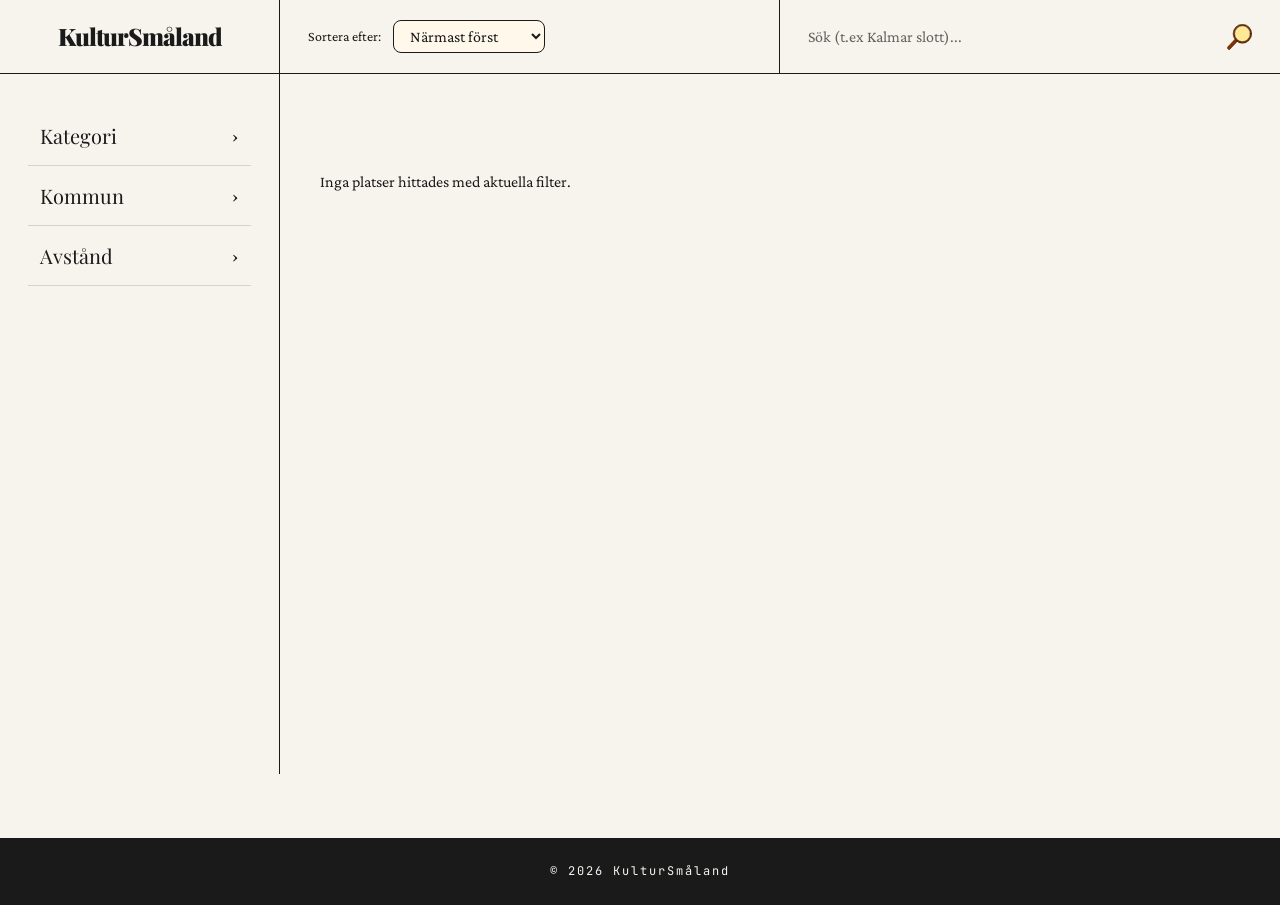
==== commit 6f3eb016: "search icon added, styling applied and accessability changes made based on contrast and form for sea" ====
--- a/index.html
+++ b/index.html
@@ -11,26 +11,33 @@
 </head>
 
 <body>
-    <div class="topbar">
-        <div class="topbar-name">KulturSmåland</div>
-        <div class="topbar-sort">
-            <label for="sort-select">Sortera efter:</label>
-            <select id="sort-select">
-                <option value="distance-asc">Närmast först</option>
-                <option value="distance-desc">Längst bort först</option>
-                <option value="rating-desc">Högst betyg</option>
-                <option value="rating-asc">Lägst betyg</option>
-            </select>
+
+    <header>
+        <div class="topbar">
+            <div class="topbar-name"><h1>KulturSmåland</h1></div>
+            <div class="topbar-sort">
+                <label for="sort-select">Sortera efter:</label>
+                <select id="sort-select">
+                    <option value="distance-asc">Närmast först</option>
+                    <option value="distance-desc">Längst bort först</option>
+                    <option value="rating-desc">Högst betyg</option>
+                    <option value="rating-asc">Lägst betyg</option>
+                </select>
+            </div>
+            <div class="topbar-search">
+                <input type="text" id="search-input" placeholder="Sök (t.ex Kalmar slott)..." aria-label="Sök Kultur-Småland" title="Sök">
+
+                <span class="search-icon"><img src="/icons/search.svg" alt="Sök"></span>
+            </div>
         </div>
-        <div class="topbar-search">
-            <input type="text" id="search-input" placeholder="Sök (t.ex Kalmar slott)...">
-            <span class="search-icon">🔍</span>
-        </div>
+    </header>
+    <div class="mobile-menu-row">
+        <button class="mobile-menu-btn" id="mobile-menu-btn" aria-label="Öppna meny">☰</button>
     </div>
 
     <div class="layout">
         <aside class="sidebar">
-            
+
             <div class="filter-group">
                 <button class="filter-toggle" data-group="kategori">Kategori <span class="arrow">›</span></button>
                 <div class="filter-options" data-group="kategori" id="category-checkboxes">
@@ -43,10 +50,10 @@
             <div class="filter-group">
                 <button class="filter-toggle" data-group="omrade">Kommun <span class="arrow">›</span></button>
                 <div class="filter-options" data-group="omrade" id="municipality-checkboxes">
-                    </div>
+                </div>
             </div>
 
-         <div class="filter-group">
+            <div class="filter-group">
                 <button class="filter-toggle" data-group="avstand">Avstånd <span class="arrow">›</span></button>
                 <div class="filter-options" data-group="avstand">
                     <label class="checkbox-label">
@@ -75,6 +82,22 @@
     <footer>
         <p>&copy; 2026 KulturSmåland</p>
     </footer>
+
+    <div class="sidebar-overlay" id="sidebar-overlay"></div>
+
+    <script>
+        const menuBtn = document.getElementById('mobile-menu-btn');
+        const sidebar = document.querySelector('.sidebar');
+        const overlay = document.getElementById('sidebar-overlay');
+
+        function toggleMenu() {
+            sidebar.classList.toggle('open');
+            overlay.classList.toggle('open');
+        }
+
+        if (menuBtn) menuBtn.addEventListener('click', toggleMenu);
+        if (overlay) overlay.addEventListener('click', toggleMenu);
+    </script>
 </body>
 
 </html>
--- a/css/style.css
+++ b/css/style.css
@@ -29,7 +29,7 @@
     border-right: 0;
 }
 
-.topbar-name {
+.topbar-name h1 {
     font-family: 'Playfair Display', serif;
     font-weight: 900;
     font-size: 24px;
@@ -38,17 +38,30 @@
     flex-direction: column;
     align-items: flex-start;
     line-height: 0.9;
+    margin-left: auto;
+    margin-right: auto;
+}
+
+.topbar-name-detail h1 {
+   font-family: 'Playfair Display', serif;
+    font-weight: 900;
+    font-size: 40px;
+    letter-spacing: -1px;
+    color: #1a1a1a;
+    text-align: center;
+    border-bottom: 1px solid #1a1a1a;
+    padding: 8px;
 }
 
 .topbar-sort {
     gap: 12px;
     font-size: 14px;
-    color: #555;
+    color: #1a1a1a;
 }
 
 .topbar-sort label {
-  
-    color: #888;
+  font-size: 14px;
+    color: #1a1a1a;
 }
 
 #sort-select {
@@ -61,6 +74,7 @@
     color: #1a1a1a;
     padding: 6px 12px;
     transition: background 0.15s;
+    border-radius: 8px;
 }
 
 #sort-select:hover {
@@ -69,7 +83,7 @@
 
 .topbar-search {
     gap: 12px;
-    color: #888;
+    color: #1a1a1a;
 }
 
 .topbar-search input {
@@ -82,8 +96,15 @@
     flex: 1;
 }
 
+.topbar-search input::placeholder {
+    color: #626262;
+    
+}
+
 .search-icon {
-    font-size: 1.1rem;
+    width: 25px;
+    height: 25px;
+    
 }
 
 .layout {
@@ -132,7 +153,7 @@
 .filter-toggle .arrow {
     font-family: 'Crimson Pro', serif;
     font-size: 18px;
-    color: #999;
+    color: #1a1a1a;
     transition: transform 0.2s;
 }
 
@@ -185,6 +206,7 @@
     cursor: pointer;
     overflow: hidden;
     transition: border-color 0.2s, transform 0.2s;
+    border-radius: 8px;
 }
 
 .card:hover {
@@ -215,7 +237,7 @@
 
 .card p {
     font-size: 15px;
-    color: #555;
+    color: #1a1a1a;
     margin-bottom: 6px;
     padding: 0 16px;
 }
@@ -236,7 +258,7 @@
     font-size: 11px;
     letter-spacing: 2px;
     text-transform: uppercase;
-    color: #888;
+    color: #1a1a1a;
 }
 
 .card-rating {
@@ -271,10 +293,16 @@
     font-family: 'JetBrains Mono', monospace;
     letter-spacing: 2px;
     text-transform: uppercase;
+    border: 1px solid #1a1a1a;
+    padding: 6px 12px;
+    transition: all 0.15s;
+    border-radius: 8px;
 }
 
 #back-link:hover {
     color: #a85c2c;
+    scale: 1.05;
+    
 }
 
 #detail-container {
@@ -295,6 +323,7 @@
     filter: saturate(0.85) sepia(0.05);
     margin-bottom: 40px;
     display: block;
+    border-radius: 8px;
 }
 
 .image-placeholder {
@@ -305,7 +334,7 @@
     align-items: center;
     justify-content: center;
     margin-bottom: 24px;
-    color: #888;
+    color: #1a1a1a;
     font-size: 14px;
 }
 
@@ -323,7 +352,7 @@
     font-family: 'JetBrains Mono', monospace;
     font-size: 11px;
     letter-spacing: 3px;
-    color: #888;
+    color: #1a1a1a;
     margin: 0 0 32px 0;
     text-transform: uppercase;
 }
@@ -353,7 +382,7 @@
     font-family: 'JetBrains Mono', monospace;
     font-size: 10px;
     letter-spacing: 3px;
-    color: #888;
+    color: #1a1a1a;
     text-transform: uppercase;
     margin-bottom: 6px;
 }
@@ -529,7 +558,7 @@
     border-radius: 6px;
     cursor: pointer;
     font-size: 0.95rem;
-    color: #475569;
+    color: #1a1a1a;
     transition: all 0.2s ease;
 }
 
@@ -602,25 +631,225 @@
     color: #fff;
 }
 
+.mobile-menu-btn {
+    display: none;
+}
+
+.mobile-menu-row {
+    display: none;
+}
+
+.share-btn svg {
+    width: 25px;
+    height: 25px;
+    transition: fill 0.2s ease;
+}
+
+.share-btn {
+    position: relative;
+    background: transparent;
+    border: none;
+    cursor: pointer;
+    display: flex;
+    align-items: center;
+    justify-content: center;
+    transition: all 0.2s ease;
+    padding: 0;
+    border: 1px solid #d8d3c4;
+    padding: 6px;
+    border-radius: 8px;
+    gap: 4px;
+}
+
+.share-btn:hover::after {
+    content: attr(title);
+    position: absolute;
+    bottom: -32px;
+    left: 50%;
+    transform: translateX(-50%);
+    background: #1a1a1a;
+    color: #f7f4ed;
+    padding: 6px 12px;
+    border-radius: 4px;
+    font-size: 12px;
+    white-space: nowrap;
+    font-family: 'Crimson Pro', serif;
+    z-index: 1001;
+    pointer-events: none;
+    animation: tooltipFadeIn 0.2s ease;
+    
+}
+
+.share-btn:hover::before {
+    content: "";
+    position: absolute;
+    bottom: -24px;
+    left: 50%;
+    transform: translateX(-50%);
+    border: 6px solid transparent;
+    border-bottom-color: #1a1a1a;
+    z-index: 1001;
+    pointer-events: none;
+    animation: tooltipFadeIn 0.2s ease;
+   
+}
+
+.share-btn:hover {
+scale: 1.05;
+color: #a85c2c;
+}
+
+@keyframes tooltipFadeIn {
+    from {
+        opacity: 0;
+        transform: translateX(-50%) translateY(-4px);
+    }
+    to {
+        opacity: 1;
+        transform: translateX(-50%) translateY(0);
+    }
+}
+
+
 @media (max-width: 768px) {
     .topbar {
-        grid-template-columns: 1fr;
-    }
+        grid-template-columns: auto 1fr 1fr;
+        grid-template-rows: auto;
+    }
+
     .topbar > div {
+        padding: 14px 8px 10px 8px;
+        border-right: 1px solid #1a1a1a;
+        justify-content: center;
+    }
+
+    .topbar > div:last-child {
         border-right: 0;
+    }
+
+    .topbar-name {
+        grid-column: 1;
+        font-size: 14px;
+    }
+
+    .topbar-sort {
+        grid-column: 2;
+    }
+
+    .topbar-search {
+        grid-column: 3;
+    }
+
+    .topbar-sort label {
+        display: none;
+    }
+
+    #sort-select {
+        font-size: 12px;
+        padding: 3px 6px;
+        
+    }
+
+    
+
+    .topbar-search input {
+        font-size: 12px;
+    }
+
+    .mobile-menu-row {
+        display: flex;
+        padding: 6px 8px;
         border-bottom: 1px solid #1a1a1a;
-    }
+        background: #f7f4ed;
+        margin-bottom: 0;
+    }
+
+    .mobile-menu-row .mobile-menu-btn {
+        display: flex !important;
+        align-items: center;
+        justify-content: center;
+        background: transparent;
+        border: 1px solid #1a1a1a;
+        padding: 4px 10px;
+        font-size: 16px;
+        cursor: pointer;
+        border-radius: 0;
+    }
+
     .layout {
         grid-template-columns: 1fr;
     }
+
     .sidebar {
-        border-right: 0;
-        border-bottom: 1px solid #1a1a1a;
-    }
+        position: fixed;
+        top: 0;
+        left: 0;
+        width: 280px;
+        height: 100vh;
+        z-index: 1000;
+        transform: translateX(-100%);
+        transition: transform 0.3s ease;
+        border-right: 1px solid #1a1a1a;
+        overflow-y: auto;
+        background: #f7f4ed;
+        box-shadow: 4px 0 20px rgba(0,0,0,0.1);
+    }
+
+    .sidebar.open {
+        transform: translateX(0);
+    }
+
+    .sidebar-overlay {
+        display: none;
+        position: fixed;
+        inset: 0;
+        background: rgba(0,0,0,0.4);
+        z-index: 999;
+    }
+
+    .sidebar-overlay.open {
+        display: block;
+    }
+
+    .content {
+        padding: 4px 4px 16px 4px;
+    }
+
+    #cards {
+        grid-template-columns: repeat(2, 1fr);
+        gap: 4px;
+        margin-top: 0;
+    }
+
+    .card h2 {
+        font-size: 15px;
+        padding: 0 12px;
+        word-break: break-word;
+    }
+
+    .card p,
+    .card-footer,
+    .card-rating {
+        padding-left: 12px;
+        padding-right: 12px;
+    }
+
+    .card img,
+    .card-main-img,
+    .card-image-wrapper {
+        height: 110px;
+    }
+
     #detail-container {
         grid-template-columns: 1fr;
-    }
+        gap: 24px;
+    }
+
     .details-title {
-        font-size: 32px;
-    }
-}+        font-size: 28px;
+    }
+
+    .details-img {
+        height: 40vh;
+    }
+}
